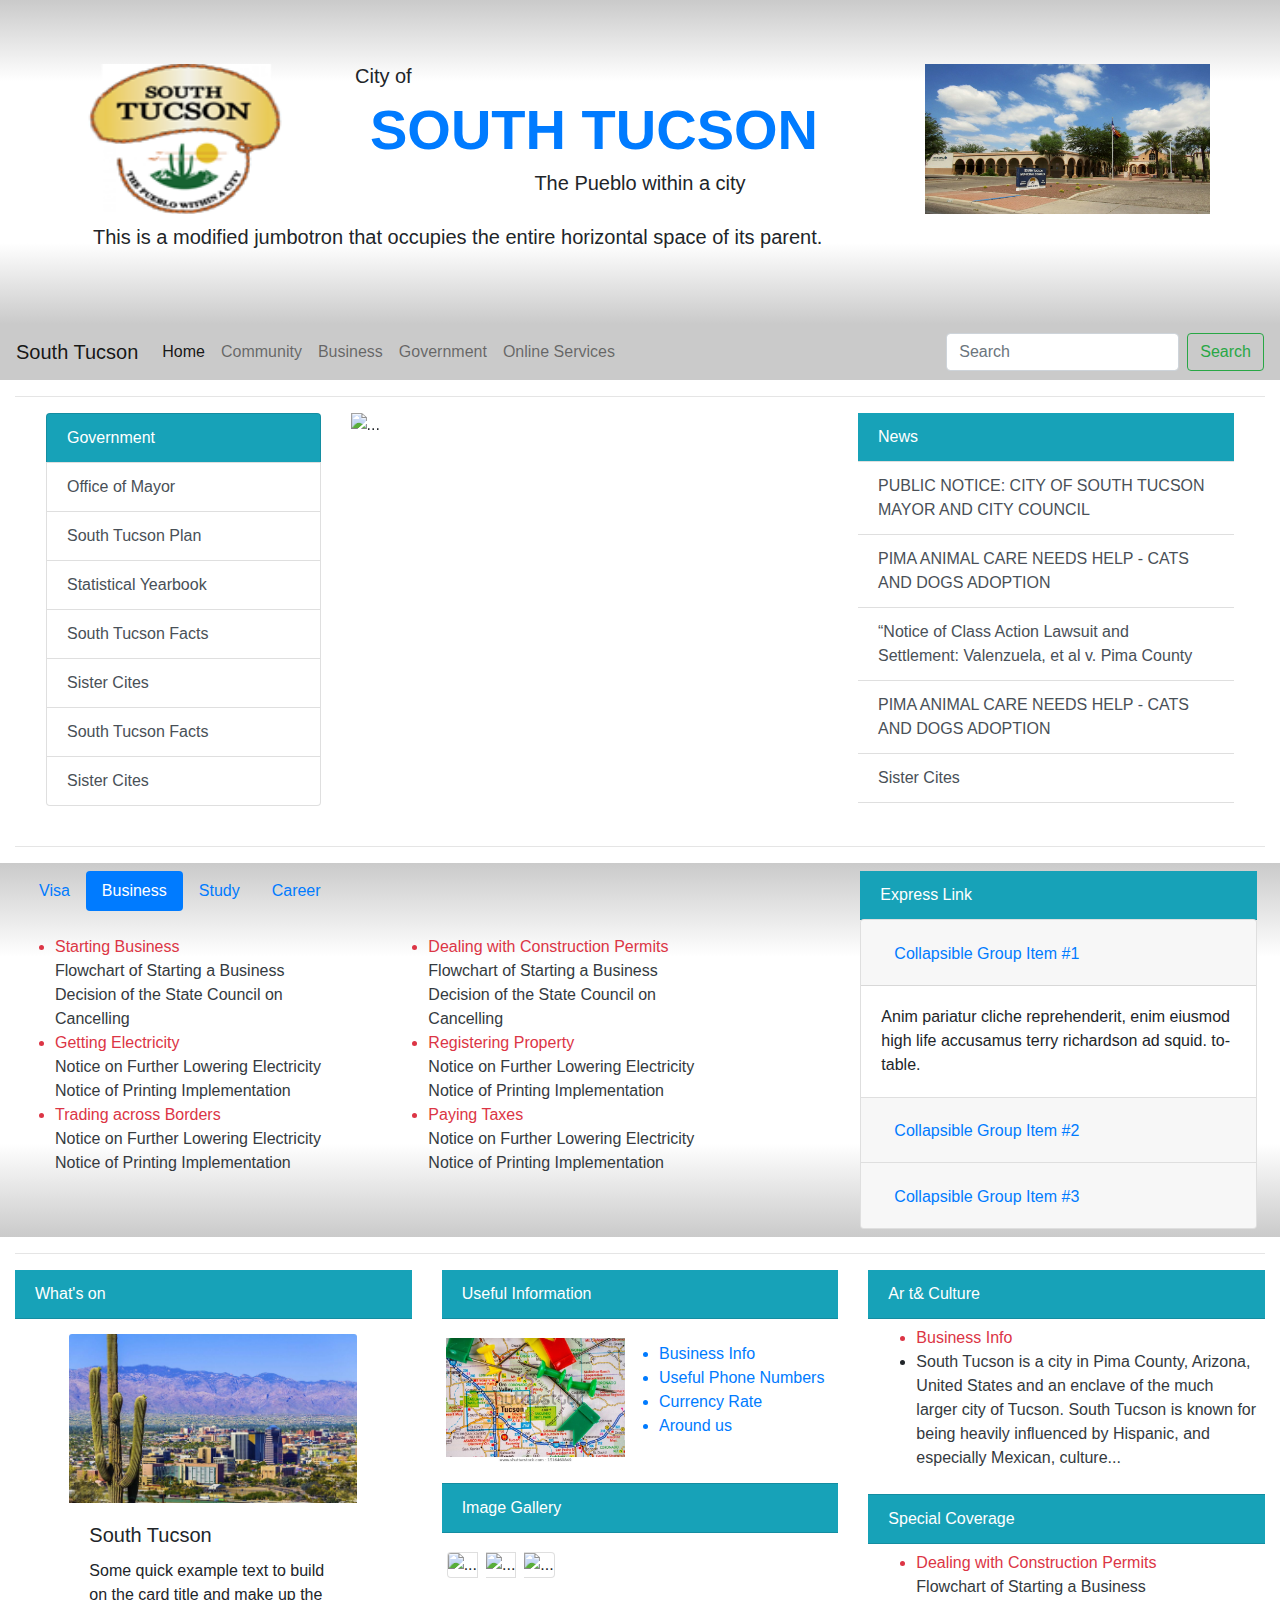
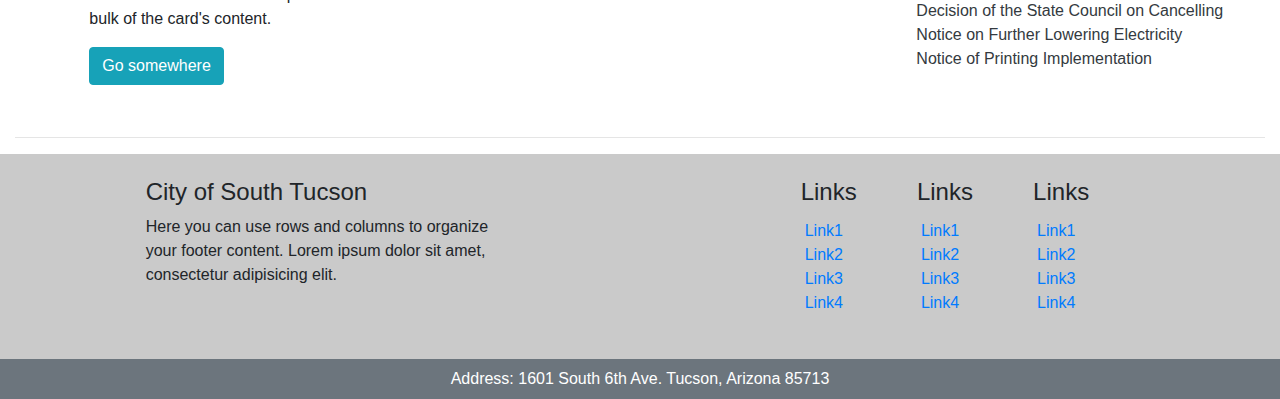
==== index.html @ 99dc20c3 "configured container_1" ====
<!doctype html>
<html lang="en">
<head>
	<!-- Required meta tags -->
	<meta charset="utf-8">
	<meta name="viewport" content="width=device-width, initial-scale=1, shrink-to-fit=no">
<!--	css-->
	<link rel="stylesheet" type="text/css" href="css/style.css" />
	<!-- Bootstrap CSS -->
	<link rel="stylesheet" href="https://stackpath.bootstrapcdn.com/bootstrap/4.3.1/css/bootstrap.min.css" integrity="sha384-ggOyR0iXCbMQv3Xipma34MD+dH/1fQ784/j6cY/iJTQUOhcWr7x9JvoRxT2MZw1T" crossorigin="anonymous">
<!--	fontawesome-->
	<script src="https://kit.fontawesome.com/d1415ff865.js" crossorigin="anonymous"></script>
<!--	favicon-->
	<link rel='icon' href='img/logo.png' type='image/x-icon'/>

	<title>South Tucson</title>
</head>
<body>

<!--jumbotron-->
<div class="jumbotron jumbotron-fluid m-0 bg-white d-none d-md-block">
	<div class="container">
		<div class="row ">
			<div class="col-md-3 col pr-0">
				<img class="mx-auto" src="img/logo.png" style="height: 150px; width: 200px;" >
			</div>
			<div class="col-6">
				<div class="row">
					<h5 >City of</h5>
				</div>
				<div class="row">
					<div class="col d-none d-md-block"><h1 class="display-4 text-primary font-weight-bold">SOUTH TUCSON</h1></div>
				</div>
				<div class="row">
					<h5 class="mx-auto ">The Pueblo within a city</h5>
				</div>
			</div>
			<div class="col-md-3 banner-pic d-sm-none d-md-block">
			</div>
		</div>
		<div class="banner-pic d-sm-pic d-md-none mx-auto" style="height: 150px; width: 240px;" >
		</div>
		<p class="lead m-2 ">This is a modified jumbotron that occupies the entire horizontal space of its parent.</p>
	</div>
</div>

<!--mobile jumbotron-->
<div class="jumbotron jumbotron-fluid m-0 bg-white d-block d-md-none">
	<div class="container">
		<div class="row"><img class="mx-auto" src="img/logo.png" style="height: 150px; width: 200px;" ></div>
		<div class="row"><div class="col"><h5 >City of</h5></div></div>
		<div class="row"><h1 class="text-primary font-weight-bold m-auto" >SOUTH TUCSON</h1></div>
		<div class="row"><h5 class="mx-auto mx-auto">The Pueblo within a city</h5></div>
		<div class="banner-pic d-sm-pic d-md-none mx-auto" style="height: 150px; width: 240px;" >
		</div>
		<p class="lead m-2 ">This is a modified jumbotron that occupies the entire horizontal space of its parent.</p>
	</div>
</div>
<!--end of mobile jumbotron-->

<!--end of jumbotron-->
<!--nav-->
<nav class="navbar navbar-expand-lg navbar-light  m-0">
	<button class="navbar-toggler" type="button" data-toggle="collapse" data-target="#navbarTogglerDemo01" aria-controls="navbarTogglerDemo01" aria-expanded="false" aria-label="Toggle navigation">
		<span class="navbar-toggler-icon"></span>
	</button>
	<div class="collapse navbar-collapse" id="navbarTogglerDemo01">
		<a class="navbar-brand" href="#">South Tucson</a>
		<ul class="navbar-nav mr-auto mt-2 mt-lg-0">
			<li class="nav-item active">
				<a class="nav-link" href="#">Home <span class="sr-only">(current)</span></a>
			</li>
			<li class="nav-item">
				<a class="nav-link" href="#">Community</a>
			</li>
			<li class="nav-item">
				<a class="nav-link" href="#" >Business</a>
			</li>
			<li class="nav-item">
				<a class="nav-link" href="#">Government</a>
			</li>
			<li class="nav-item">
				<a class="nav-link" href="#">Online Services</a>
			</li>

		</ul>
		<form class="form-inline my-2 my-lg-0">
			<input class="form-control mr-sm-2" type="search" placeholder="Search" aria-label="Search">
			<button class="btn btn-outline-success my-2 my-sm-0" type="submit">Search</button>
		</form>
	</div>
</nav>
<!--end of nav-->

<!--container_1-->
<div class="container_1 container-fluid">
	<hr>
	<div class="row m-md-3">
<!--		left-->
		<div class="col-md-3 left mx-auto mb-4">
				<div class="list-group">
					<a href="#" class="list-group-item list-group-item-action bg-info text-white">Government</a>
					<a href="#" class="list-group-item list-group-item-action">Office of Mayor</a>
					<a href="#" class="list-group-item list-group-item-action">South Tucson Plan</a>
					<a href="#" class="list-group-item list-group-item-action">Statistical Yearbook</a>
					<a href="#" class="list-group-item list-group-item-action">South Tucson Facts</a>
					<a href="#" class="list-group-item list-group-item-action">Sister Cites</a>
					<a href="#" class="list-group-item list-group-item-action">South Tucson Facts</a>
					<a href="#" class="list-group-item list-group-item-action">Sister Cites</a>
				</div>
		</div>
<!--		end of left-->
<!--		middle-->
		<div class="col-md-5 middle mx-auto">
			<div class="bd-example">
				<div id="carouselExampleCaptions" class="carousel slide" data-ride="carousel">
					<ol class="carousel-indicators">
						<li data-target="#carouselExampleCaptions" data-slide-to="0" class="active"></li>
						<li data-target="#carouselExampleCaptions" data-slide-to="1"></li>
						<li data-target="#carouselExampleCaptions" data-slide-to="2"></li>
					</ol>
					<div class="carousel-inner">
						<div class="carousel-item active">
							<img src="img/berlin_1.jpg" class="d-block w-100" alt="...">
							<div class="carousel-caption d-none d-md-block">
								<h5>First slide label</h5>
								<p>Nulla vitae elit libero, a pharetra augue mollis interdum.</p>
							</div>
						</div>
						<div class="carousel-item">
							<img src="img/berlin_2.jpg" class="d-block w-100" alt="...">
							<div class="carousel-caption d-none d-md-block">
								<h5>Second slide label</h5>
								<p>Lorem ipsum dolor sit amet, consectetur adipiscing elit.</p>
							</div>
						</div>
						<div class="carousel-item">
							<img src="img/berlin_3.jpg" class="d-block w-100" alt="...">
							<div class="carousel-caption d-none d-md-block">
								<h5>Third slide label</h5>
								<p>Praesent commodo cursus magna, vel scelerisque nisl consectetur.</p>
							</div>
						</div>
					</div>
					<a class="carousel-control-prev" href="#carouselExampleCaptions" role="button" data-slide="prev">
						<span class="carousel-control-prev-icon" aria-hidden="true"></span>
						<span class="sr-only">Previous</span>
					</a>
					<a class="carousel-control-next" href="#carouselExampleCaptions" role="button" data-slide="next">
						<span class="carousel-control-next-icon" aria-hidden="true"></span>
						<span class="sr-only">Next</span>
					</a>
				</div>
			</div>
		</div>
<!--		end of middle-->
<!--		right-->
		<div class="col-md-4 right mx-auto mt-4 mt-md-0">
			<ul class="list-group list-group-flush">
				<a href="#" class="list-group-item list-group-item-action bg-info text-white">News</a>
				<a href="#" class="list-group-item list-group-item-action">PUBLIC NOTICE: CITY OF SOUTH TUCSON MAYOR AND CITY COUNCIL</a>
				<a href="#" class="list-group-item list-group-item-action">PIMA ANIMAL CARE NEEDS HELP - CATS AND DOGS ADOPTION</a>
				<a href="#" class="list-group-item list-group-item-action">“Notice of Class Action Lawsuit and Settlement: Valenzuela, et al v. Pima County</a>
				<a href="#" class="list-group-item list-group-item-action">PIMA ANIMAL CARE NEEDS HELP - CATS AND DOGS ADOPTION</a>
				<a href="#" class="list-group-item list-group-item-action">Sister Cites</a>
				<a h
			</ul>
		</div>
<!--		end of right-->
	</div>
	<hr>
</div>
<!--	end of container_1-->

<!--container_2-->
<div class="container-fluid container_2">
	<div class="row">
		<div class="col-7">
			<div class="row m-2">
				<ul class="nav nav-pills">
					<li class="nav-item">
						<a class="nav-link " href="#">Visa</a>
					</li>
					<li class="nav-item active">
						<a class="nav-link active" href="#">Business</a>
					</li>
					<li class="nav-item">
						<a class="nav-link" href="#">Study</a>
					</li>
					<li class="nav-item">
						<a class="nav-link" href="#">Career</a>
					</li>
				</ul>
			</div>
			<div class="row mt-4">
				<div class="col">
					<ul>
						<li class="text-danger">Starting Business</li>
						<li style="list-style-type:none"><a href="#" class="text-dark">Flowchart of Starting a Business</a></li>
						<li style="list-style-type:none"><a href="#" class="text-dark">Decision of the State Council on Cancelling</a></li>
						<li class="text-danger" >Getting Electricity</li>
						<li style="list-style-type:none"><a href="#" class="text-dark">Notice on Further Lowering Electricity</a></li>
						<li style="list-style-type:none"><a href="#" class="text-dark">Notice of Printing Implementation</a></li>
						<li class="text-danger">Trading across Borders</li>
						<li style="list-style-type:none"><a href="#" class="text-dark">Notice on Further Lowering Electricity</a></li>
						<li style="list-style-type:none"><a href="#" class="text-dark">Notice of Printing Implementation</a></li>
					</ul>
				</div>
				<div class="col">
					<ul>
						<li class="text-danger">Dealing with Construction Permits</li>
						<li style="list-style-type:none"><a href="#" class="text-dark">Flowchart of Starting a Business</a></li>
						<li style="list-style-type:none"><a href="#" class="text-dark">Decision of the State Council on Cancelling</a></li>
						<li class="text-danger">Registering Property</li>
						<li style="list-style-type:none"><a href="#" class="text-dark">Notice on Further Lowering Electricity</a></li>
						<li style="list-style-type:none"><a href="#" class="text-dark">Notice of Printing Implementation</a></li>
						<li class="text-danger">Paying Taxes</li>
						<li style="list-style-type:none"><a href="#" class="text-dark">Notice on Further Lowering Electricity</a></li>
						<li style="list-style-type:none"><a href="#" class="text-dark">Notice of Printing Implementation</a></li>
					</ul>
				</div>
			</div>
		</div>
		<div class="col"></div>
<!--		express link-->
		<div class="col-4 m-2 ">
			<ul class="list-group list-group-flush">
				<a href="#" class="list-group-item list-group-item-action bg-info text-white">Express Link</a>
			</ul>
<!--			collapse links-->
			<div class="accordion" id="accordionExample">
				<div class="card">
					<div class="card-header" id="headingOne">
						<h2 class="mb-0">
							<button class="btn btn-link" type="button" data-toggle="collapse" data-target="#collapseOne" aria-expanded="true" aria-controls="collapseOne">
								Collapsible Group Item #1
							</button>
						</h2>
					</div>

					<div id="collapseOne" class="collapse show" aria-labelledby="headingOne" data-parent="#accordionExample">
						<div class="card-body">
							Anim pariatur cliche reprehenderit, enim eiusmod high life accusamus terry richardson ad squid. to-table.
						</div>
					</div>
				</div>
				<div class="card">
					<div class="card-header" id="headingTwo">
						<h2 class="mb-0">
							<button class="btn btn-link collapsed" type="button" data-toggle="collapse" data-target="#collapseTwo" aria-expanded="false" aria-controls="collapseTwo">
								Collapsible Group Item #2
							</button>
						</h2>
					</div>
					<div id="collapseTwo" class="collapse" aria-labelledby="headingTwo" data-parent="#accordionExample">
						<div class="card-body">
							Anim pariatur cliche reprehenderit, enim eiusmod high life accusamus terry richardson ad squid. to-table.						</div>
					</div>
				</div>
				<div class="card">
					<div class="card-header" id="headingThree">
						<h2 class="mb-0">
							<button class="btn btn-link collapsed" type="button" data-toggle="collapse" data-target="#collapseThree" aria-expanded="false" aria-controls="collapseThree">
								Collapsible Group Item #3
							</button>
						</h2>
					</div>
					<div id="collapseThree" class="collapse" aria-labelledby="headingThree" data-parent="#accordionExample">
						<div class="card-body">
							Anim pariatur cliche reprehenderit, enim eiusmod high life accusamus terry richardson ad squid. to-table.						</div>
					</div>
				</div>
			</div>
<!--			end of collapse links-->
		</div>
<!--		end of express link-->

	</div>

</div>
<!--end of container_2-->
<!--container_3-->
<div class="container_3 container-fluid">
	<hr>
	<div class="row">
		<div class="col">
			<ul class="list-group list-group-flush">
				<a href="#" class="list-group-item list-group-item-action bg-info text-white">What's on</a>
			</ul>
			<div class=" mx-auto m-3" style="width: 18rem;">
				<img src="img/Tucson.jpg" class="card-img-top" alt="...">
				<div class="card-body">
					<h5 class="card-title">South Tucson</h5>
					<p class="card-text">Some quick example text to build on the card title and make up the bulk of the card's content.</p>
					<a href="#" class="btn btn-info">Go somewhere</a>
				</div>
			</div>
		</div>
		<div class="col">
			<ul class="list-group list-group-flush">
				<a href="#" class="list-group-item list-group-item-action bg-info text-white">Useful Information</a>
			</ul>
			<div class="row my-3">
				<div class="row m-1">
					<div class="col-md col-4">
						<img src="img/tucson_map_0.jpg" class="img-fluid" height="150px" width="250px" alt=".">
					</div>
					<div class="col-md col-6">
						<ul class="p-1 ">
							<li class="text-primary">Business Info</li>
							<li class="text-primary">Useful Phone Numbers</li>
							<li class="text-primary">Currency Rate</li>
							<li class="text-primary">Around us</li>
						</ul>
					</div>
				</div>
			</div>
			<ul class="list-group list-group-flush">
				<a href="#" class="list-group-item list-group-item-action bg-info text-white">Image Gallery</a>
			</ul>
			<div class="row">
				<div class="row m-3">
					<div class="card-group">
						<div class="card m-1">
							<img src="img/berlin_2.jpg" class="card-img-top" alt="...">
						</div>
						<div class="card m-1">
							<img src="img/berlin_3.jpg" class="card-img-top" alt="...">
						</div>
						<div class="card m-1">
							<img src="img/berlin_1.jpg" class="card-img-top" alt="...">
						</div>
					</div>
				</div>
			</div>
		</div>
		<div class="col">
			<ul class="list-group list-group-flush">
				<a href="#" class="list-group-item list-group-item-action bg-info text-white">Ar t& Culture</a>
			</ul>
			<div class="row m-2">
				<ul>
					<li class="text-danger">Business Info</li>
					<li><a href="#" class="text-dark">South Tucson is a city in Pima County, Arizona, United States and an enclave of the much larger city of Tucson. South Tucson is known for being heavily influenced by Hispanic, and especially Mexican, culture...</a></li>
				</ul>
			</div>
			<ul class="list-group list-group-flush">
				<a href="#" class="list-group-item list-group-item-action bg-info text-white">Special Coverage</a>
			</ul>
			<div class="row m-2">
				<ul>
					<li class="text-danger">Dealing with Construction Permits</li>
					<li style="list-style-type:none"><a href="#" class="text-dark">Flowchart of Starting a Business</a></li>
					<li style="list-style-type:none"><a href="#" class="text-dark">Decision of the State Council on Cancelling</a></li>
					<li style="list-style-type:none"><a href="#" class="text-dark">Notice on Further Lowering Electricity</a></li>
					<li style="list-style-type:none"><a href="#" class="text-dark">Notice of Printing Implementation</a></li>
				</ul>
			</div>
		</div>
	</div>
	<hr>
</div>
<!--end of container_3-->

<!--footer-->
<div class="footer container-fluid">
	<div class="row">
		<div class="col-4 mx-auto">
			<div class="row mx-4 mt-4"><h4>City of South Tucson</h4></div>
			<div class="row mx-4"><p>Here you can use rows and columns to organize your footer content. Lorem ipsum dolor sit amet, consectetur adipisicing elit.</p></div>
			<div class="row mx-4">
				<!-- Social buttons -->
				<ul class="list-unstyled list-inline text-center">
					<li class="list-inline-item" >
						<a class="btn-floating btn-fb mx-1" >
							<i class="fab fa-facebook-f" > </i>
						</a>
					</li>
					<li class="list-inline-item">
						<a class="btn-floating btn-tw mx-1">
							<i class="fab fa-twitter" > </i>
						</a>
					</li>
					<li class="list-inline-item">
						<a class="btn-floating btn-gplus mx-1">
							<i class="fab fa-google-plus-g"> </i>
						</a>
					</li>
					<li class="list-inline-item">
						<a class="btn-floating btn-li mx-1">
							<i class="fab fa-linkedin-in"> </i>
						</a>
					</li>
					<li class="list-inline-item">
						<a class="btn-floating btn-dribbble mx-1">
							<i class="fab fa-dribbble" > </i>
						</a>
					</li>
				</ul>
				<!-- Social buttons -->
			</div>
		</div>
		<div class="col-4 mx-auto">
			<div class="row m-4">
				<div class="col">
					<h4>Links</h4>
					<ul class="p-1 list-unstyled">
						<li class="text-primary">Link1</li>
						<li class="text-primary">Link2</li>
						<li class="text-primary">Link3</li>
						<li class="text-primary">Link4</li>
					</ul>
				</div>
				<div class="col">
					<h4>Links</h4>
					<ul class="p-1 list-unstyled">
						<li class="text-primary">Link1</li>
						<li class="text-primary">Link2</li>
						<li class="text-primary">Link3</li>
						<li class="text-primary">Link4</li>
					</ul>
				</div>
				<div class="col">
					<h4>Links</h4>
					<ul class="p-1 list-unstyled">
						<li class="text-primary">Link1</li>
						<li class="text-primary">Link2</li>
						<li class="text-primary">Link3</li>
						<li class="text-primary">Link4</li>
					</ul>
				</div>
			</div>
		</div>
	</div>
	<div class="row bg-secondary">
		<p class="mx-auto my-2 text-white">Address: 1601 South 6th Ave. Tucson, Arizona 85713</p>
	</div>
</div>
<!--end of footer-->


<!-- Optional JavaScript -->
<!-- jQuery first, then Popper.js, then Bootstrap JS -->
<script src="https://code.jquery.com/jquery-3.3.1.slim.min.js" integrity="sha384-q8i/X+965DzO0rT7abK41JStQIAqVgRVzpbzo5smXKp4YfRvH+8abtTE1Pi6jizo" crossorigin="anonymous"></script>
<script src="https://cdnjs.cloudflare.com/ajax/libs/popper.js/1.14.7/umd/popper.min.js" integrity="sha384-UO2eT0CpHqdSJQ6hJty5KVphtPhzWj9WO1clHTMGa3JDZwrnQq4sF86dIHNDz0W1" crossorigin="anonymous"></script>
<script src="https://stackpath.bootstrapcdn.com/bootstrap/4.3.1/js/bootstrap.min.js" integrity="sha384-JjSmVgyd0p3pXB1rRibZUAYoIIy6OrQ6VrjIEaFf/nJGzIxFDsf4x0xIM+B07jRM" crossorigin="anonymous"></script>
</body>
</html>
---- css/style.css ----
.jumbotron{
    background: linear-gradient(#cacaca,white,white,white, #cacaca);

}

.banner-pic{
    background-image: url("../img/tucson_2.jpg");
    background-size: 100% 100%;
    background-repeat: no-repeat;
}

.carousel-item:hover{
    opacity: 0.7;
}

.navbar{
    background: #cacaca;
}

.container_2{
    background: linear-gradient(#cacaca,white,white,white, #cacaca);

}

.footer{
    background-color: #cacaca;
}
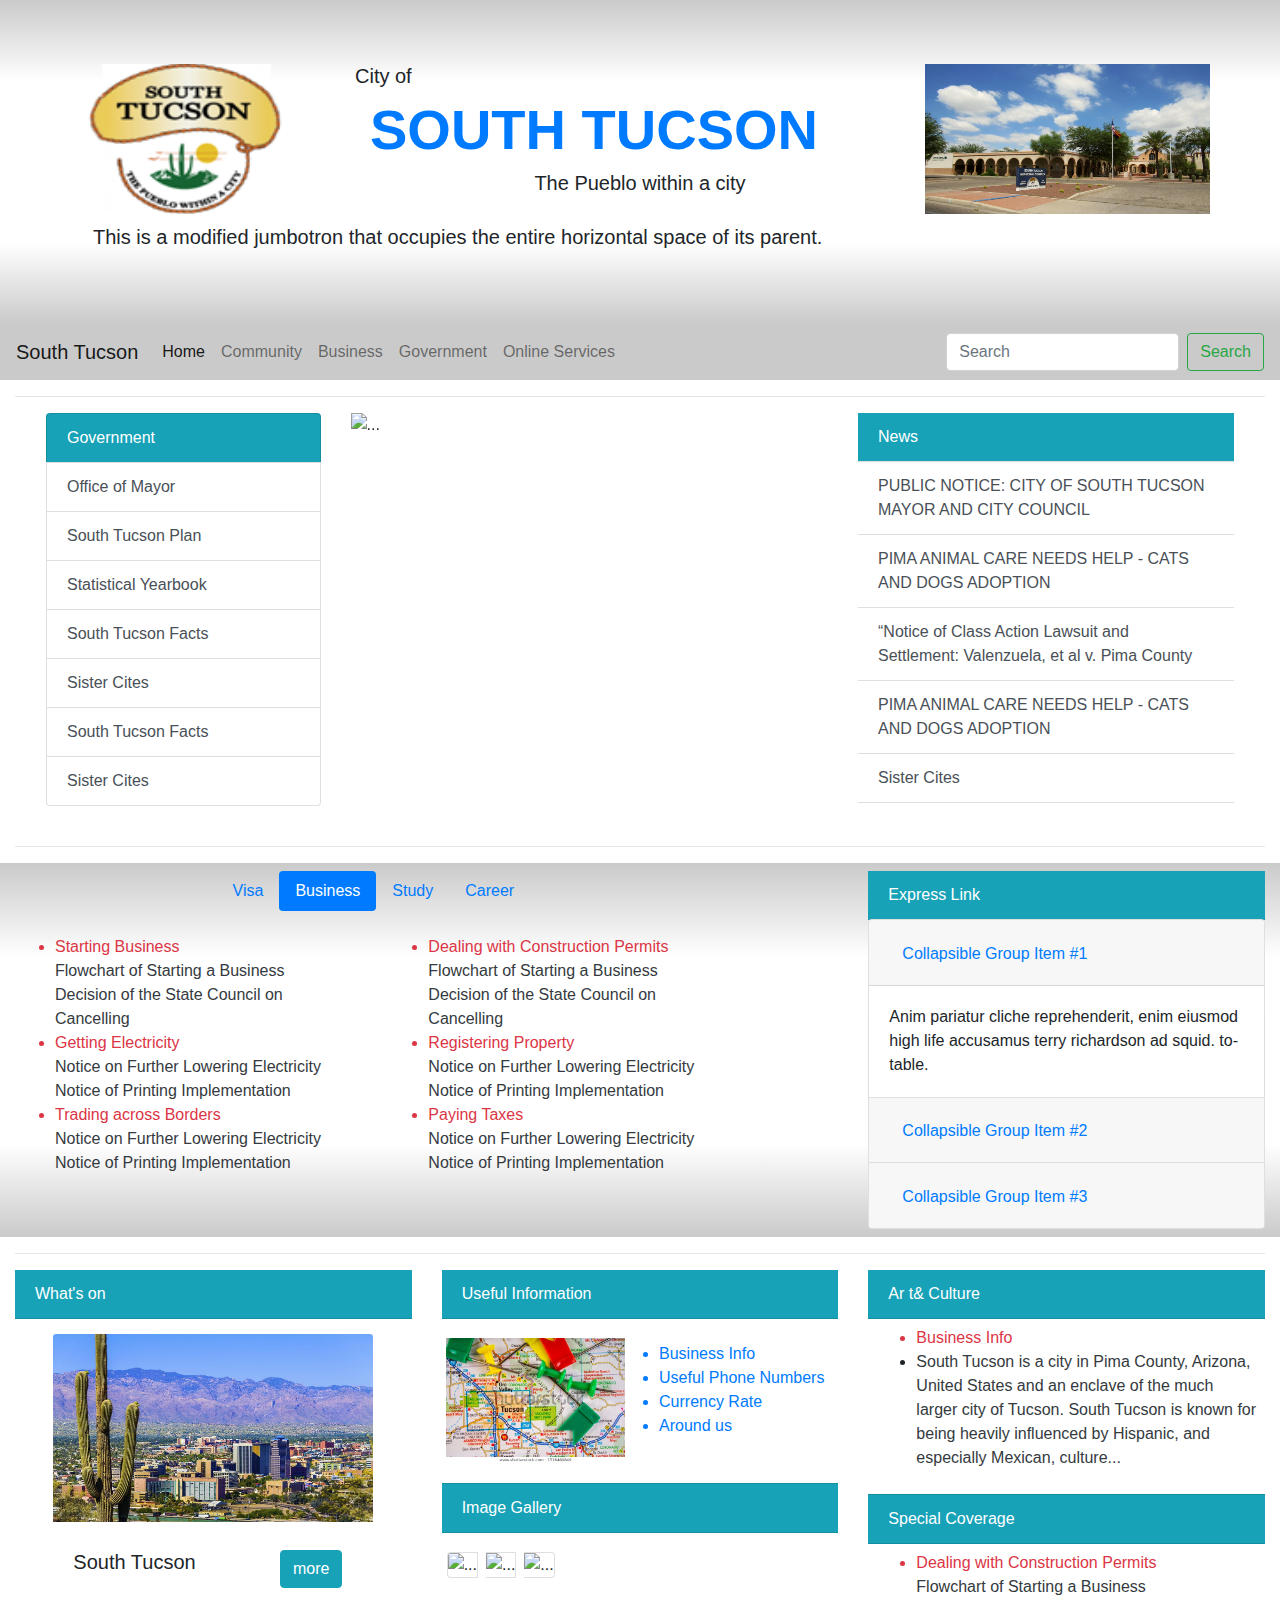
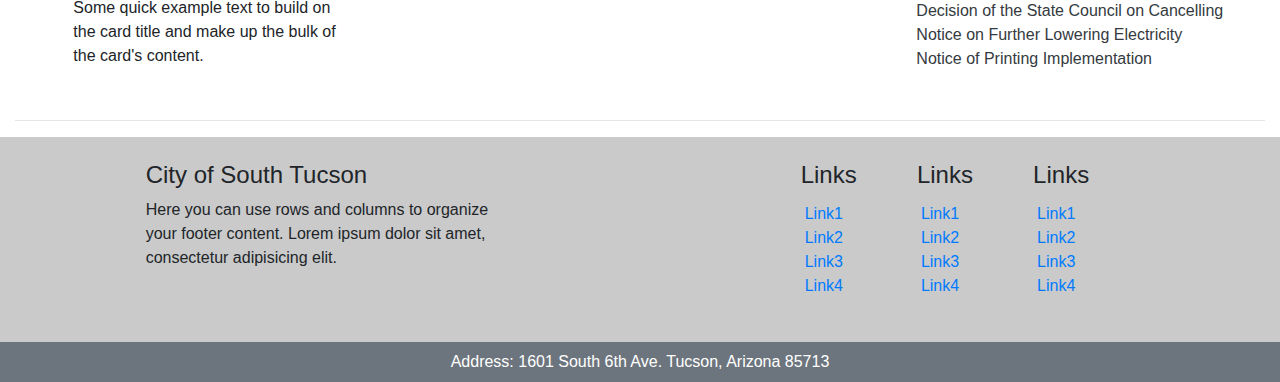
==== commit ee3fb383: "configured responsive of container_2 and card" ====
--- a/index.html
+++ b/index.html
@@ -175,9 +175,9 @@
 <!--container_2-->
 <div class="container-fluid container_2">
 	<div class="row">
-		<div class="col-7">
+		<div class="col-md-7 col-12">
 			<div class="row m-2">
-				<ul class="nav nav-pills">
+				<ul class="nav nav-pills mx-auto">
 					<li class="nav-item">
 						<a class="nav-link " href="#">Visa</a>
 					</li>
@@ -193,7 +193,7 @@
 				</ul>
 			</div>
 			<div class="row mt-4">
-				<div class="col">
+				<div class="col-md col-12">
 					<ul>
 						<li class="text-danger">Starting Business</li>
 						<li style="list-style-type:none"><a href="#" class="text-dark">Flowchart of Starting a Business</a></li>
@@ -206,7 +206,7 @@
 						<li style="list-style-type:none"><a href="#" class="text-dark">Notice of Printing Implementation</a></li>
 					</ul>
 				</div>
-				<div class="col">
+				<div class="col-md col-12">
 					<ul>
 						<li class="text-danger">Dealing with Construction Permits</li>
 						<li style="list-style-type:none"><a href="#" class="text-dark">Flowchart of Starting a Business</a></li>
@@ -223,7 +223,7 @@
 		</div>
 		<div class="col"></div>
 <!--		express link-->
-		<div class="col-4 m-2 ">
+		<div class="col-md-4 m-2 col-12 mx-auto">
 			<ul class="list-group list-group-flush">
 				<a href="#" class="list-group-item list-group-item-action bg-info text-white">Express Link</a>
 			</ul>
@@ -287,12 +287,16 @@
 			<ul class="list-group list-group-flush">
 				<a href="#" class="list-group-item list-group-item-action bg-info text-white">What's on</a>
 			</ul>
-			<div class=" mx-auto m-3" style="width: 18rem;">
+			<div class=" mx-auto m-3" style="width: 20rem;">
 				<img src="img/Tucson.jpg" class="card-img-top" alt="...">
 				<div class="card-body">
-					<h5 class="card-title">South Tucson</h5>
+					<div class="row my-2">
+						<div class="col-8"><h5 class="card-title">South Tucson</h5></div>
+						<div class="col-4"><a href="#" class="btn btn-info">more</a></div>
+					</div>
+
 					<p class="card-text">Some quick example text to build on the card title and make up the bulk of the card's content.</p>
-					<a href="#" class="btn btn-info">Go somewhere</a>
+
 				</div>
 			</div>
 		</div>
@@ -365,7 +369,7 @@
 <!--footer-->
 <div class="footer container-fluid">
 	<div class="row">
-		<div class="col-4 mx-auto">
+		<div class="col-md-4 col-12 mx-auto">
 			<div class="row mx-4 mt-4"><h4>City of South Tucson</h4></div>
 			<div class="row mx-4"><p>Here you can use rows and columns to organize your footer content. Lorem ipsum dolor sit amet, consectetur adipisicing elit.</p></div>
 			<div class="row mx-4">
@@ -400,7 +404,8 @@
 				<!-- Social buttons -->
 			</div>
 		</div>
-		<div class="col-4 mx-auto">
+
+		<div class="col-md-4 mx-auto col">
 			<div class="row m-4">
 				<div class="col">
 					<h4>Links</h4>
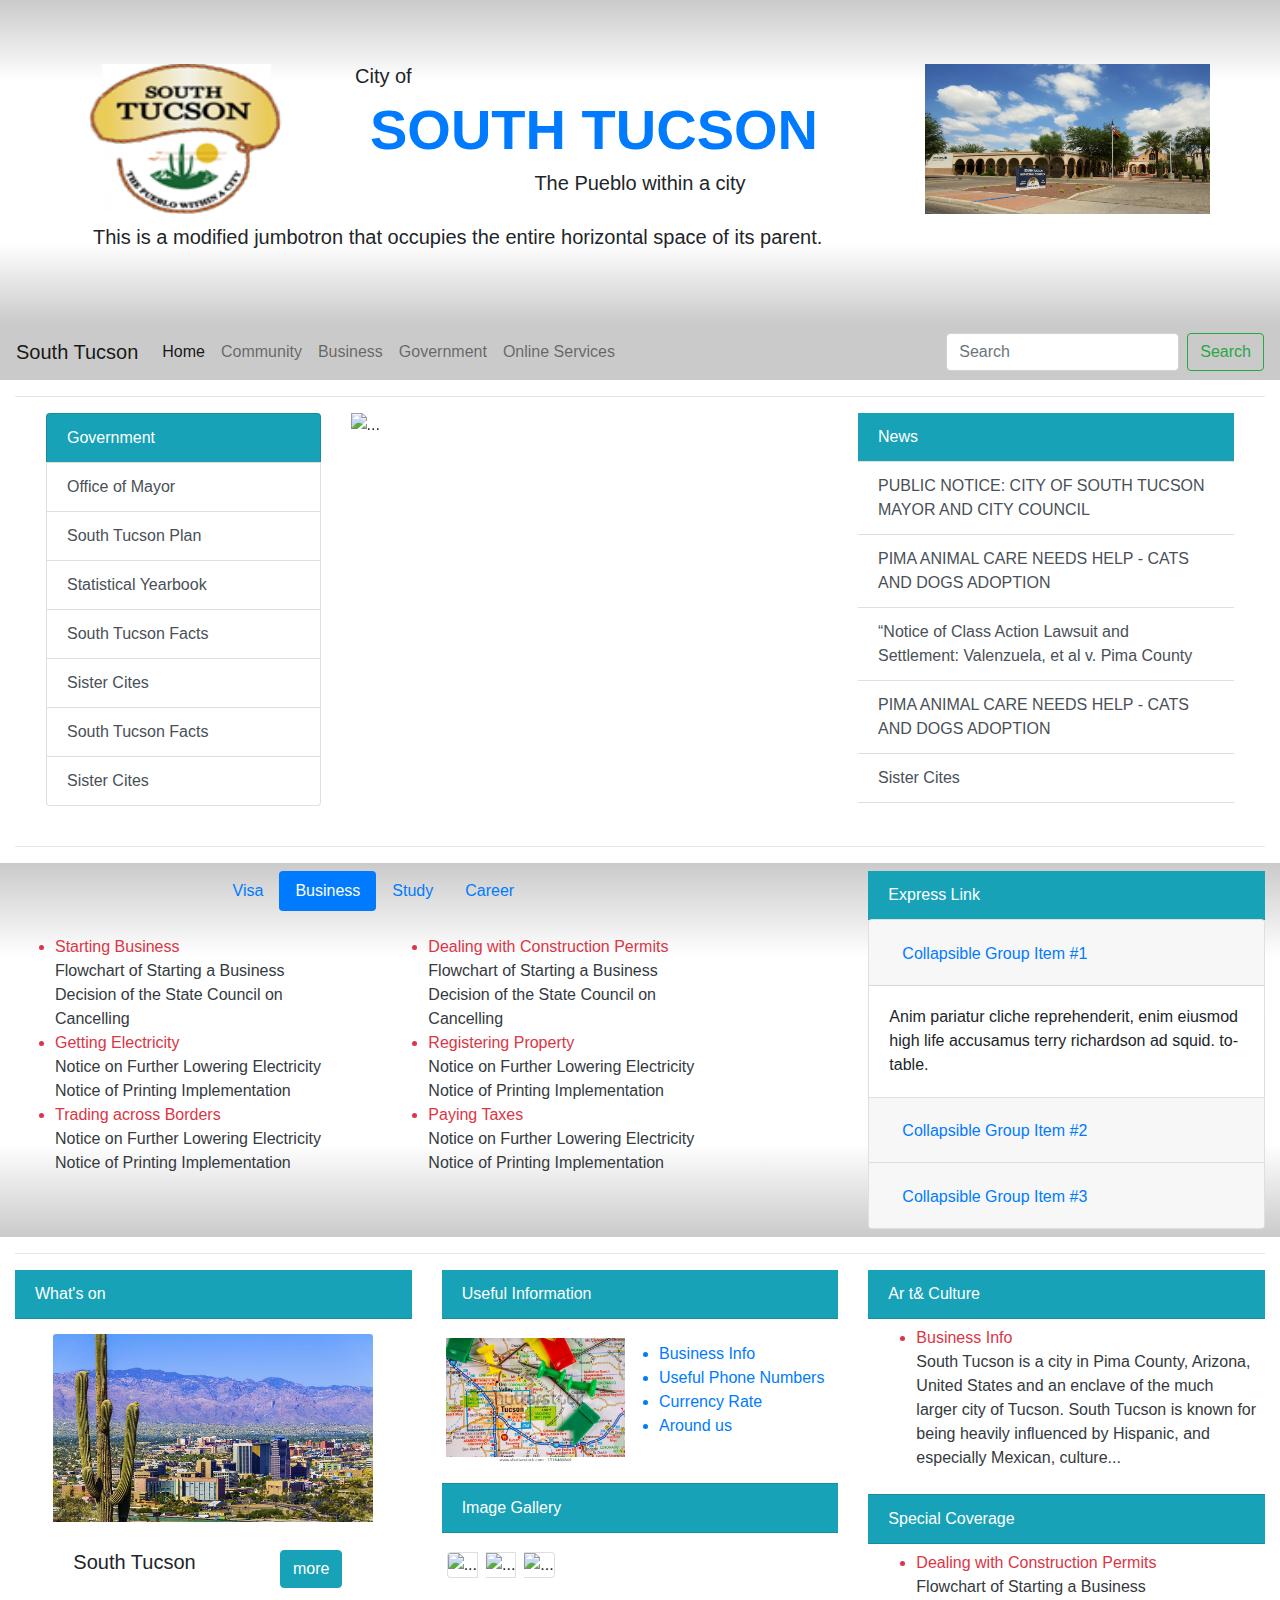
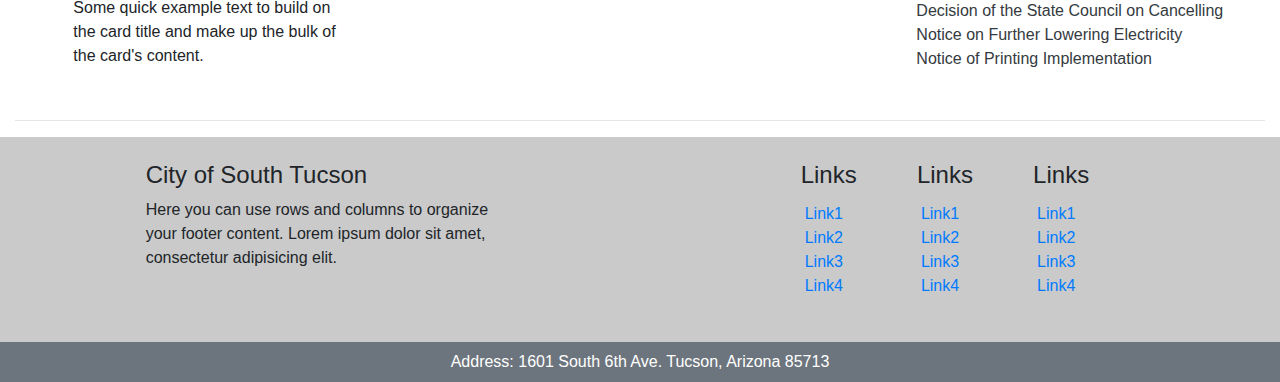
==== commit 9218edd6: "configured responsive container_3" ====
--- a/index.html
+++ b/index.html
@@ -300,17 +300,17 @@
 				</div>
 			</div>
 		</div>
-		<div class="col">
+		<div class="col-md col-12">
 			<ul class="list-group list-group-flush">
 				<a href="#" class="list-group-item list-group-item-action bg-info text-white">Useful Information</a>
 			</ul>
 			<div class="row my-3">
 				<div class="row m-1">
-					<div class="col-md col-4">
+					<div class="col-md col-6">
 						<img src="img/tucson_map_0.jpg" class="img-fluid" height="150px" width="250px" alt=".">
 					</div>
 					<div class="col-md col-6">
-						<ul class="p-1 ">
+						<ul class="p-md-1">
 							<li class="text-primary">Business Info</li>
 							<li class="text-primary">Useful Phone Numbers</li>
 							<li class="text-primary">Currency Rate</li>
@@ -338,14 +338,14 @@
 				</div>
 			</div>
 		</div>
-		<div class="col">
+		<div class="col-md col-12">
 			<ul class="list-group list-group-flush">
 				<a href="#" class="list-group-item list-group-item-action bg-info text-white">Ar t& Culture</a>
 			</ul>
 			<div class="row m-2">
 				<ul>
 					<li class="text-danger">Business Info</li>
-					<li><a href="#" class="text-dark">South Tucson is a city in Pima County, Arizona, United States and an enclave of the much larger city of Tucson. South Tucson is known for being heavily influenced by Hispanic, and especially Mexican, culture...</a></li>
+					<li style="list-style-type:none"><a href="#" class="text-dark">South Tucson is a city in Pima County, Arizona, United States and an enclave of the much larger city of Tucson. South Tucson is known for being heavily influenced by Hispanic, and especially Mexican, culture...</a></li>
 				</ul>
 			</div>
 			<ul class="list-group list-group-flush">
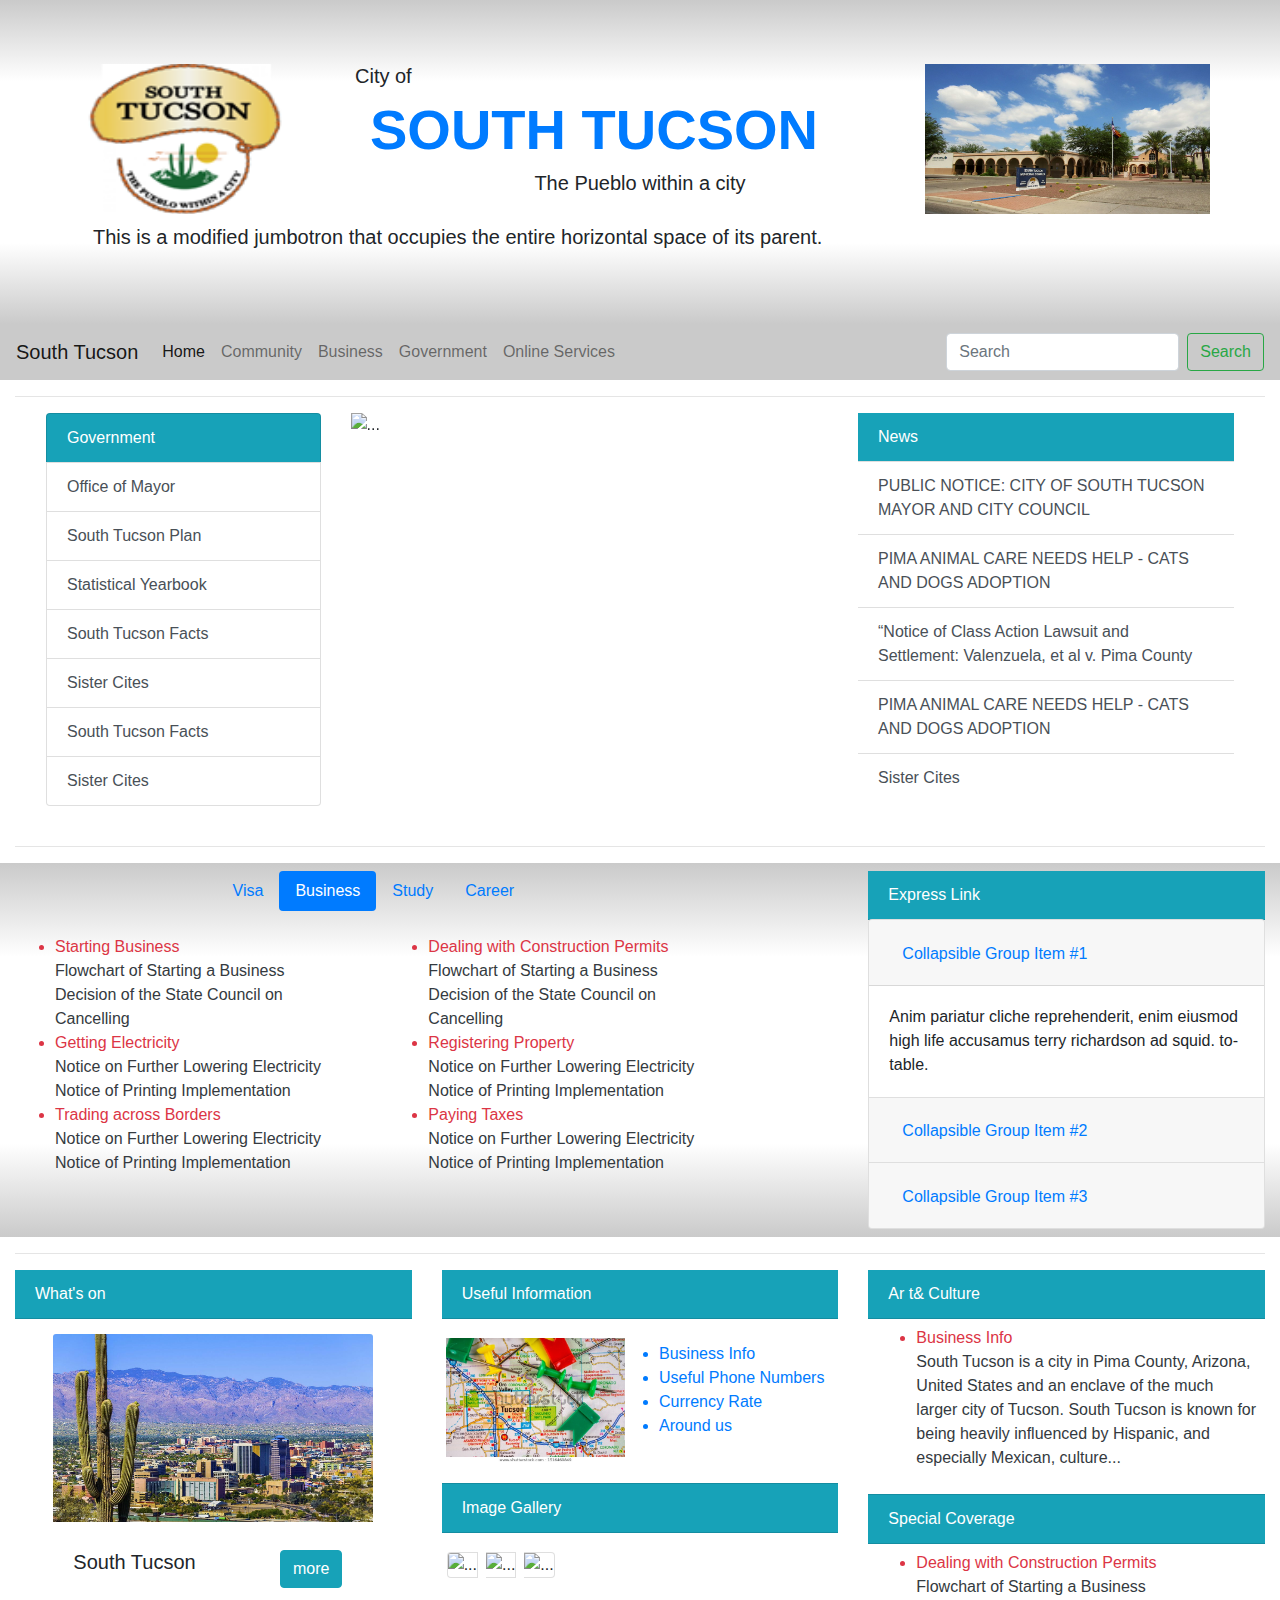
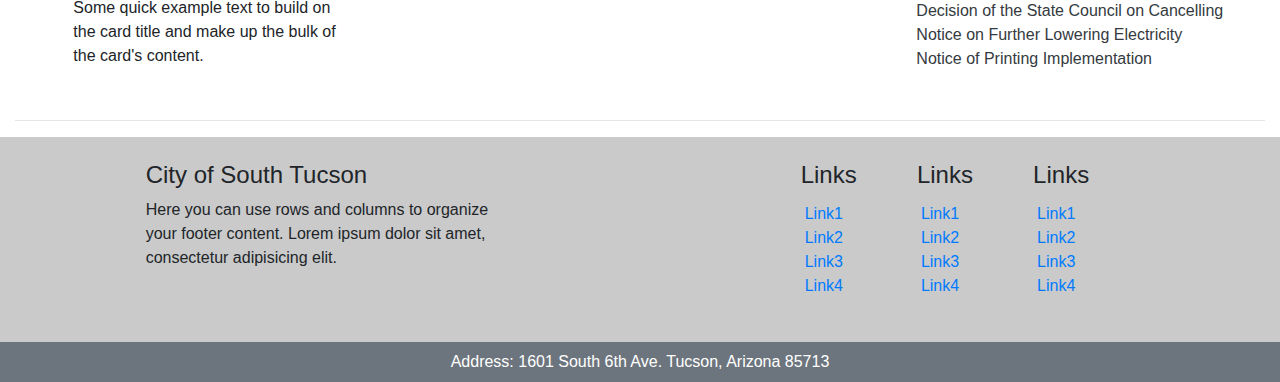
==== commit dbd020c9: "configured community info" ====
--- a/index.html
+++ b/index.html
@@ -65,13 +65,13 @@
 		<span class="navbar-toggler-icon"></span>
 	</button>
 	<div class="collapse navbar-collapse" id="navbarTogglerDemo01">
-		<a class="navbar-brand" href="#">South Tucson</a>
+		<a class="navbar-brand" href="index.html">South Tucson</a>
 		<ul class="navbar-nav mr-auto mt-2 mt-lg-0">
 			<li class="nav-item active">
-				<a class="nav-link" href="#">Home <span class="sr-only">(current)</span></a>
+				<a class="nav-link" href="index.html">Home <span class="sr-only">(current)</span></a>
 			</li>
 			<li class="nav-item">
-				<a class="nav-link" href="#">Community</a>
+				<a class="nav-link" href="community.html">Community</a>
 			</li>
 			<li class="nav-item">
 				<a class="nav-link" href="#" >Business</a>
@@ -163,7 +163,6 @@
 				<a href="#" class="list-group-item list-group-item-action">“Notice of Class Action Lawsuit and Settlement: Valenzuela, et al v. Pima County</a>
 				<a href="#" class="list-group-item list-group-item-action">PIMA ANIMAL CARE NEEDS HELP - CATS AND DOGS ADOPTION</a>
 				<a href="#" class="list-group-item list-group-item-action">Sister Cites</a>
-				<a h
 			</ul>
 		</div>
 <!--		end of right-->
@@ -283,7 +282,7 @@
 <div class="container_3 container-fluid">
 	<hr>
 	<div class="row">
-		<div class="col">
+		<div class="col ">
 			<ul class="list-group list-group-flush">
 				<a href="#" class="list-group-item list-group-item-action bg-info text-white">What's on</a>
 			</ul>
@@ -300,45 +299,7 @@
 				</div>
 			</div>
 		</div>
-		<div class="col-md col-12">
-			<ul class="list-group list-group-flush">
-				<a href="#" class="list-group-item list-group-item-action bg-info text-white">Useful Information</a>
-			</ul>
-			<div class="row my-3">
-				<div class="row m-1">
-					<div class="col-md col-6">
-						<img src="img/tucson_map_0.jpg" class="img-fluid" height="150px" width="250px" alt=".">
-					</div>
-					<div class="col-md col-6">
-						<ul class="p-md-1">
-							<li class="text-primary">Business Info</li>
-							<li class="text-primary">Useful Phone Numbers</li>
-							<li class="text-primary">Currency Rate</li>
-							<li class="text-primary">Around us</li>
-						</ul>
-					</div>
-				</div>
-			</div>
-			<ul class="list-group list-group-flush">
-				<a href="#" class="list-group-item list-group-item-action bg-info text-white">Image Gallery</a>
-			</ul>
-			<div class="row">
-				<div class="row m-3">
-					<div class="card-group">
-						<div class="card m-1">
-							<img src="img/berlin_2.jpg" class="card-img-top" alt="...">
-						</div>
-						<div class="card m-1">
-							<img src="img/berlin_3.jpg" class="card-img-top" alt="...">
-						</div>
-						<div class="card m-1">
-							<img src="img/berlin_1.jpg" class="card-img-top" alt="...">
-						</div>
-					</div>
-				</div>
-			</div>
-		</div>
-		<div class="col-md col-12">
+		<div class="col-md col-12 order-md-last">
 			<ul class="list-group list-group-flush">
 				<a href="#" class="list-group-item list-group-item-action bg-info text-white">Ar t& Culture</a>
 			</ul>
@@ -359,6 +320,44 @@
 					<li style="list-style-type:none"><a href="#" class="text-dark">Notice on Further Lowering Electricity</a></li>
 					<li style="list-style-type:none"><a href="#" class="text-dark">Notice of Printing Implementation</a></li>
 				</ul>
+			</div>
+		</div>
+		<div class="col-md col-12">
+			<ul class="list-group list-group-flush">
+				<a href="#" class="list-group-item list-group-item-action bg-info text-white">Useful Information</a>
+			</ul>
+			<div class="row my-3">
+				<div class="row m-1">
+					<div class="col-md col-6">
+						<img src="img/tucson_map_0.jpg" class="img-fluid" height="150px" width="250px" alt=".">
+					</div>
+					<div class="col-md col-6">
+						<ul class="p-md-1">
+							<li class="text-primary">Business Info</li>
+							<li class="text-primary">Useful Phone Numbers</li>
+							<li class="text-primary">Currency Rate</li>
+							<li class="text-primary">Around us</li>
+						</ul>
+					</div>
+				</div>
+			</div>
+			<ul class="list-group list-group-flush">
+				<a href="#" class="list-group-item list-group-item-action bg-info text-white">Image Gallery</a>
+			</ul>
+			<div class="row">
+				<div class="row m-3">
+					<div class="card-group">
+						<div class="card m-1">
+							<img src="img/berlin_2.jpg" class="card-img-top" alt="...">
+						</div>
+						<div class="card m-1">
+							<img src="img/berlin_3.jpg" class="card-img-top" alt="...">
+						</div>
+						<div class="card m-1">
+							<img src="img/berlin_1.jpg" class="card-img-top" alt="...">
+						</div>
+					</div>
+				</div>
 			</div>
 		</div>
 	</div>
